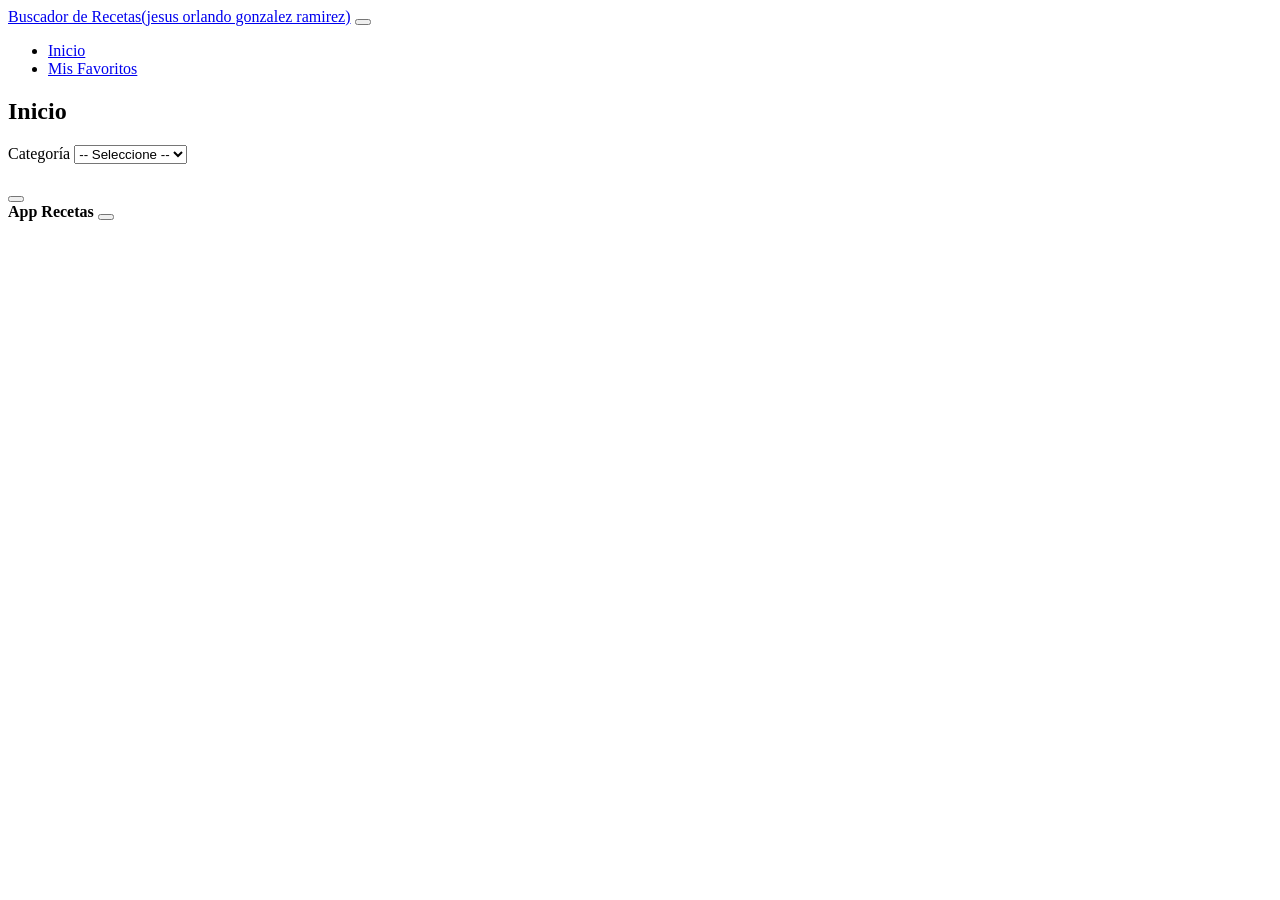
==== index.html @ 41c446f8 "Add files via upload" ====
<!DOCTYPE html> <!-- Define el tipo de documento como HTML5 -->
<html lang="en"> <!-- Etiqueta raíz del documento HTML indicando el idioma -->
<head> <!-- Encabezado que contiene los metadatos y recursos externos -->
    <meta charset="UTF-8"> <!-- Establece la codificación de caracteres a UTF-8 -->
    <meta http-equiv="X-UA-Compatible" content="IE=edge"> <!-- Compatibilidad de renderizado para navegadores Internet Explorer -->
    <meta name="viewport" content="width=device-width, initial-scale=1.0"> <!-- Configura la escala responsiva para dispositivos móviles -->
    <title>Buscador Recetas Comida</title> <!-- Título que se muestra en la pestaña del navegador -->
    <link rel="stylesheet" href="css/bootstrap.min.css"> <!-- Vincula la hoja de estilos de Bootstrap para el diseño visual -->
</head>
<body> <!-- Cuerpo principal de la página web -->

    <!-- Barra de navegación superior responsiva utilizando Bootstrap -->
    <nav class="navbar navbar-expand-lg navbar-dark bg-danger bg-gradient p-3">
        <div class="container-fluid"> <!-- Contenedor fluido que abarca todo el ancho de la pantalla -->
            <a class="navbar-brand fs-4" href="index.html">Buscador de Recetas(jesus orlando gonzalez ramirez)</a> <!-- Logotipo o título principal del navbar -->
            
            <!-- Botón desplegable para dispositivos móviles (hamburguesa) -->
            <button class="navbar-toggler" type="button" data-bs-toggle="collapse" data-bs-target="#navbarNavDropdown" aria-controls="navbarNavDropdown" aria-expanded="false" aria-label="Toggle navigation">
                <span class="navbar-toggler-icon"></span>
            </button>

            <!-- Menú de navegación colapsable -->
            <div class="collapse navbar-collapse justify-content-end" id="navbarNavDropdown">
                <ul class="navbar-nav">
                    <li class="nav-item">
                        <a class="nav-link fs-4 active" aria-current="page" href="index.html">Inicio</a> <!-- Enlace activo a la página principal -->
                    </li>
                    <li class="nav-item">
                        <a class="nav-link fs-4" href="favoritos.html">Mis Favoritos</a> <!-- Enlace hacia la vista de recetas favoritas -->
                    </li>
                </ul>
            </div>
        </div>
    </nav>

    <!-- Contenedor principal del contenido de la página -->
    <main class="mt-5 container-lg">
        <h2 class="text-center fs-1">Inicio</h2> <!-- Título centrado de la sección -->
  
        <!-- Contenedor flexible para centrar el formulario de búsqueda -->
        <div class="d-md-flex justify-content-md-center mt-5 ">
            <form class="card col-md-8 bg-light p-5"> <!-- Tarjeta que envuelve el formulario con relleno -->
                <div>
                    <label for="categorias" class="form-label">Categoría</label> <!-- Etiqueta descriptiva del selector -->
                    <select id="categorias" class="form-select"> <!-- Selector desplegable poblado dinámicamente desde la API -->
                        <option selected>-- Seleccione --</option> <!-- Opción por defecto no seleccionable -->
                    </select>
                </div>
            </form>
        </div>
        <!-- Contenedor donde JavaScript inyectará dinámicamente las tarjetas de recetas -->
        <div id="resultado" class="mt-5 row"></div>
    </main>

    <!-- Componente Modal de Bootstrap para mostrar los detalles de la receta -->
    <div class="modal fade" id="modal" data-bs-backdrop="static" data-bs-keyboard="false" tabindex="-1" aria-hidden="true">
        <div class="modal-dialog modal-dialog-scrollable"> <!-- Diálogo modal con desplazamiento interno habilitado -->
            <div class="modal-content">
                <div class="modal-header">
                    <h1 class="modal-title fs-3 font-bold" id="staticBackdropLabel"></h1> <!-- Título dinámico de la receta en el modal -->
                    <button type="button" class="btn-close" data-bs-dismiss="modal" aria-label="Close"></button> <!-- Botón para cerrar el modal -->
                </div>
                <div class="modal-body"></div> <!-- Cuerpo dinámico donde se inyectan ingredientes e instrucciones -->
                <div class="modal-footer flex justify-content-between"></div> <!-- Pie de página del modal para botones de acción (Guardar/Cerrar) -->
            </div>
        </div>
    </div>

    <!-- Contenedor de notificaciones Toast (alertas flotantes) -->
    <div class="toast-container position-fixed top-0 end-0 p-3">
        <div id="toast" class="toast" role="alert" aria-live="assertive" aria-atomic="true">
            <div class="toast-header bg-danger text-white">
                <strong class="me-auto text-white">App Recetas</strong> <!-- Título de la notificación -->
                <button type="button" class="btn-close btn-close-white" data-bs-dismiss="toast" aria-label="Close"></button>
            </div>
            <div class="toast-body"></div> <!-- Mensaje dinámico del toast -->
        </div>
    </div>

    <!-- Scripts de JavaScript externos -->
    <script src="js/bootstrap.bundle.min.js"></script> <!-- Script empaquetado de Bootstrap (incluye Popper) -->
    <script src="js/app.js"></script> <!-- Lógica principal de la aplicación web -->
</body>
</html>
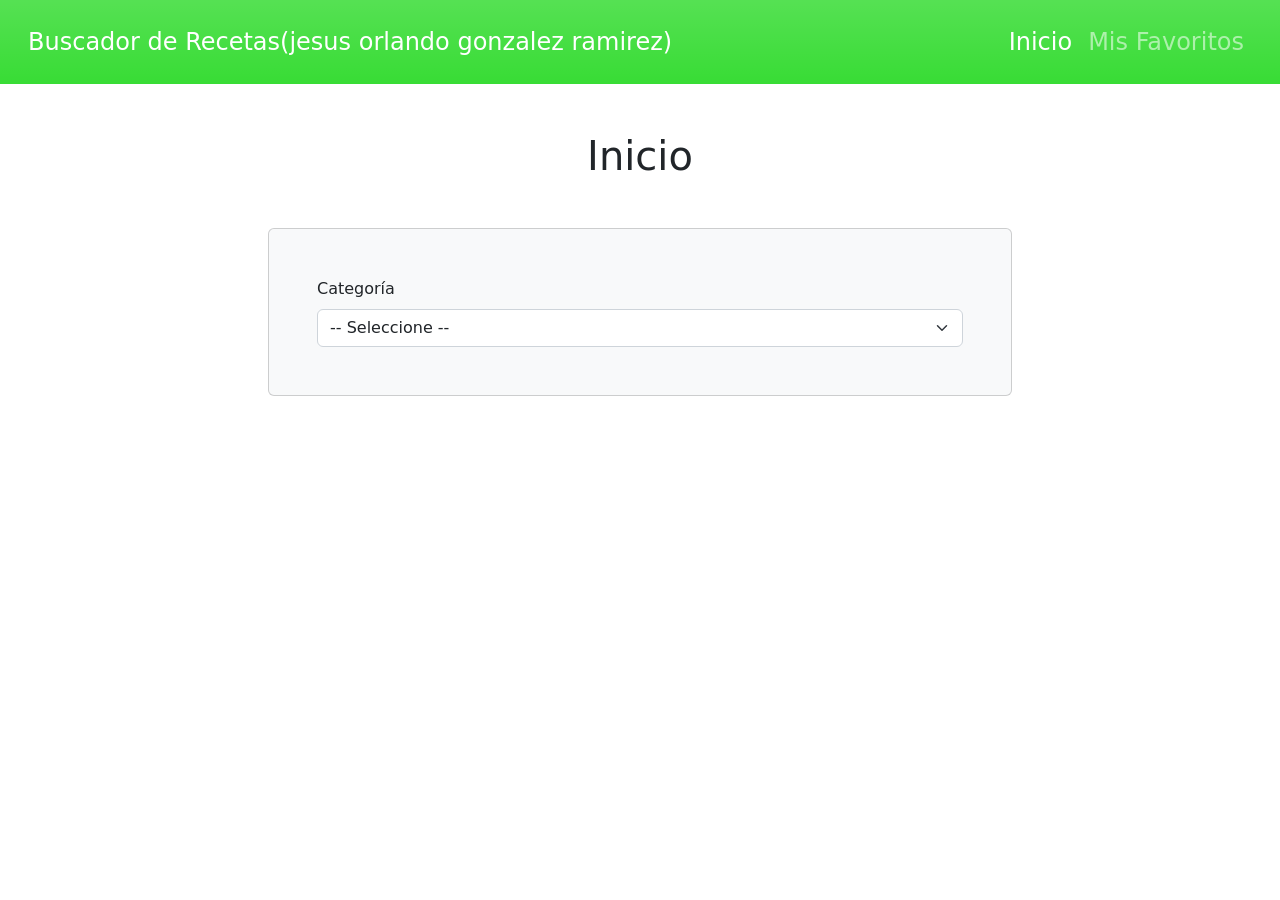
==== commit 1e1b64a3: "Fix HTML structure and update Bootstrap links" ====
--- a/index.html
+++ b/index.html
@@ -5,7 +5,7 @@
     <meta http-equiv="X-UA-Compatible" content="IE=edge"> <!-- Compatibilidad de renderizado para navegadores Internet Explorer -->
     <meta name="viewport" content="width=device-width, initial-scale=1.0"> <!-- Configura la escala responsiva para dispositivos móviles -->
     <title>Buscador Recetas Comida</title> <!-- Título que se muestra en la pestaña del navegador -->
-    <link rel="stylesheet" href="css/bootstrap.min.css"> <!-- Vincula la hoja de estilos de Bootstrap para el diseño visual -->
+    <link rel="stylesheet" href="bootstrap.min.css"> <!-- Vincula la hoja de estilos de Bootstrap para el diseño visual -->
 </head>
 <body> <!-- Cuerpo principal de la página web -->
 
@@ -78,8 +78,8 @@
     </div>
 
     <!-- Scripts de JavaScript externos -->
-    <script src="js/bootstrap.bundle.min.js"></script> <!-- Script empaquetado de Bootstrap (incluye Popper) -->
-    <script src="js/app.js"></script> <!-- Lógica principal de la aplicación web -->
+    <script src="bootstrap.bundle.min.js"></script> <!-- Script empaquetado de Bootstrap (incluye Popper) -->
+    <script src="app.js"></script> <!-- Lógica principal de la aplicación web -->
 </body>
 </html>
 
